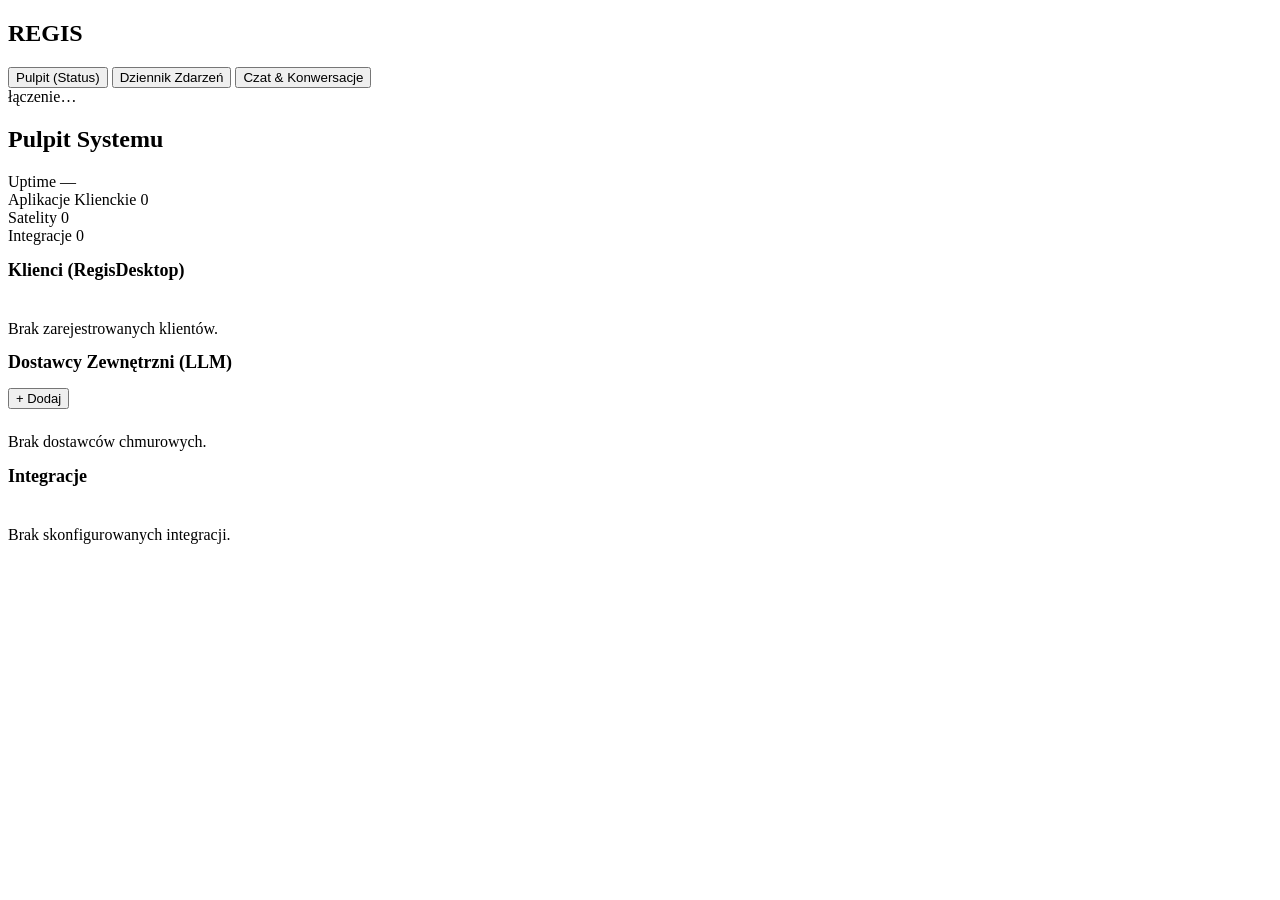
==== src/controller/web/index.html @ ec959bfd "Auto-zapis sesji agenta: Strumieniowanie akcji i narzędzi w UI i Satelicie" ====
<!DOCTYPE html>
<html lang="pl">
<head>
    <meta charset="UTF-8">
    <meta name="viewport" content="width=device-width, initial-scale=1.0">
    <meta name="description" content="Reaktywny panel kontrolny systemu Regis — monitorowanie węzłów, satelit i dziennik zdarzeń na żywo.">
    <title>Regis — Panel Kontrolny</title>
    <link rel="stylesheet" href="/style.css">
</head>
<body>
<div id="app">

    <!-- LEWY PANEL BOCZNY -->
    <aside id="sidebar">
        <div class="sidebar-header">
            <h1>REGIS</h1>
            <span id="clock" aria-live="polite"></span>
        </div>
        
        <nav class="sidebar-nav">
            <button class="nav-btn active" data-view="dashboard">Pulpit (Status)</button>
            <button class="nav-btn" data-view="logs">Dziennik Zdarzeń</button>
            <button class="nav-btn" data-view="chat">Czat &amp; Konwersacje</button>
        </nav>
        
        <div class="sidebar-footer">
            <div class="status-item sse-indicator">
                <span class="dot" id="sse-dot" style="background:var(--text-dim)"></span>
                <span class="label" id="sse-status">łączenie&hellip;</span>
            </div>
        </div>
    </aside>

    <!-- GŁÓWNA ZAWARTOŚĆ -->
    <main id="main">
        
        <!-- ZAKŁADKA 1: DASHBOARD -->
        <section id="view-dashboard" class="view-section active">
            <div class="view-header">
                <h2>Pulpit Systemu</h2>
            </div>
            <div class="status-grid">
                <div class="status-card">
                    <span class="label">Uptime</span>
                    <span class="value" id="uptime">—</span>
                </div>
                <div class="status-card">
                    <span class="label">Aplikacje Klienckie</span>
                    <span class="value" id="worker-count">0</span>
                </div>
                <div class="status-card">
                    <span class="label">Satelity</span>
                    <span class="value" id="satellite-count">0</span>
                </div>
                <div class="status-card">
                    <span class="label">Integracje</span>
                    <span class="value" id="integration-count">0</span>
                </div>
            </div>
            
            <div class="dashboard-grid">
                <!-- Kolumna 1: Aplikacje Klienckie -->
                <div class="dashboard-col">
                    <div>
                        <div class="view-header" style="padding-bottom: 8px; margin-bottom: 16px;">
                            <h2 style="font-size: 18px;">Klienci (RegisDesktop)</h2>
                        </div>
                        <div class="list-container" id="nodes-tree-body">
                            <div class="empty-state">Brak zarejestrowanych klientów.</div>
                        </div>
                    </div>
                </div>

                <!-- Kolumna 2: Dostawcy Zewnętrzni -->
                <div class="dashboard-col">
                    <div>
                        <div class="view-header" style="padding-bottom: 8px; margin-bottom: 16px;">
                            <h2 style="font-size: 18px;">Dostawcy Zewnętrzni (LLM)</h2>
                            <button class="btn" id="add-cloud-provider-btn" style="margin-left: auto; font-size: 13px;">+ Dodaj</button>
                        </div>
                        <div class="list-container" id="cloud-providers-tree-body">
                            <div class="empty-state">Brak dostawców chmurowych.</div>
                        </div>
                    </div>
                </div>

                <!-- Kolumna 3: Integracje -->
                <div class="dashboard-col">
                    <div>
                        <div class="view-header" style="padding-bottom: 8px; margin-bottom: 16px;">
                            <h2 style="font-size: 18px;">Integracje</h2>
                        </div>
                        <div class="list-container" id="integrations-tree-body">
                            <div class="empty-state">Brak skonfigurowanych integracji.</div>
                        </div>
                    </div>
                </div>
            </div>
        </section>

        <!-- ZAKŁADKA 5: LOGS -->
        <section id="view-logs" class="view-section" style="display:none;">
            <div class="view-header">
                <h2>Dziennik Zdarzeń</h2>
            </div>
            <div id="log-list" role="log" aria-live="polite" aria-atomic="false"></div>
        </section>

        <!-- ZAKŁADKA 6: CHAT -->
        <section id="view-chat" class="view-section" style="display:none; flex-direction:column;">
            <div class="view-header chat-header-bar">
                <div class="chat-header-left">
                    <h2>Czat &amp; Konwersacje</h2>
                    <label for="chat-satellite-select" class="sat-select-label" style="margin-left: 20px;">Sesja / Konwersacja:</label>
                    <select id="chat-satellite-select" class="sat-select">
                        <option value="web_ui" data-room="">Web UI (Klawiatura)</option>
                    </select>
                </div>
                <button class="btn danger" id="clear-chat-btn">Wyczyść tę sesję</button>
            </div>
            
            <div id="chat-messages" class="chat-messages-body">
                <p class="empty-state" style="text-align:center; padding:30px 0;">Brak historii konwersacji w tej sesji.</p>
            </div>

            <form id="chat-form" class="chat-input-bar">
                <input type="text" id="chat-input" placeholder="Wpisz wiadomość do Regisa... (Enter)" autocomplete="off">
                <button type="submit" id="chat-send-btn" class="btn">Wyślij</button>
            </form>
        </section>
        
    </main>
    <div id="toast-container" class="toast-container" aria-live="polite"></div>
</div>

<!-- MODAL ZDALNEJ KONFIGURACJI KLIENTA -->
<div id="node-config-modal" class="modal-overlay" style="display:none">
    <div class="modal-content">
        <div class="modal-header">
            <h2 id="modal-node-title">Konfiguracja RegisDesktop</h2>
            <button class="modal-close-btn" id="modal-close-btn">&times;</button>
        </div>
        <form id="node-config-form">
            <input type="hidden" id="modal-node-id">

            <div class="form-group">
                <label for="modal-node-name">Nazwa RegisDesktop / Alias:</label>
                <input type="text" id="modal-node-name" placeholder="np. Komputer w Salonie">
            </div>

            <div class="config-section">
                <div class="config-section-title">
                    <input type="checkbox" id="modal-enable-ollama">
                    <label for="modal-enable-ollama"><strong> Usługa LLM Worker (Ollama)</strong></label>
                </div>
                <div id="ollama-config-fields" class="config-section-body" style="display:none">
                    <div class="form-group">
                        <label for="modal-worker-model">Oficjalny Model Regis (Ollama):</label>
                        <select id="modal-worker-model" class="sat-select" style="width:100%">
                        </select>
                    </div>
                    <div class="form-group">
                        <label for="modal-worker-priority">Priorytet mocy maszyny (1-100):</label>
                        <input type="number" id="modal-worker-priority" min="1" max="100" value="100">
                    </div>
                </div>
            </div>

            <div class="config-section">
                <div class="config-section-title">
                    <input type="checkbox" id="modal-enable-stt">
                    <label for="modal-enable-stt"><strong> Usługa Transkrypcji Mowy (STT Worker)</strong></label>
                </div>
                <div id="stt-config-fields" class="config-section-body" style="display:none">
                    <div class="form-group">
                        <label for="modal-stt-size">Rozmiar modelu Faster-Whisper:</label>
                        <select id="modal-stt-size" class="sat-select" style="width:100%">
                            <option value="tiny">tiny (najszybszy)</option>
                            <option value="base">base</option>
                            <option value="small" selected>small (zalecany)</option>
                            <option value="medium">medium</option>
                            <option value="large-v3">large-v3 (najdokładniejszy)</option>
                        </select>
                    </div>
                    <div class="form-group">
                        <label for="modal-stt-lang">Język transkrypcji:</label>
                        <input type="text" id="modal-stt-lang" value="pl" placeholder="pl">
                    </div>
                </div>
            </div>

            <div class="config-section">
                <div class="config-section-title">
                    <input type="checkbox" id="modal-enable-tts">
                    <label for="modal-enable-tts"><strong> Usługa Syntezy Mowy (TTS Worker)</strong></label>
                </div>
                <div id="tts-config-fields" class="config-section-body" style="display:none">
                    <div class="form-group">
                        <label for="modal-tts-model">Identyfikator modelu głosu Piper:</label>
                        <input type="text" id="modal-tts-model" value="pl_PL-darkman-medium" placeholder="pl_PL-darkman-medium">
                    </div>
                </div>
            </div>

            <div class="config-section">
                <div class="config-section-title">
                    <input type="checkbox" id="modal-enable-satellite">
                    <label for="modal-enable-satellite"><strong> Usługa Satelita (Audio &amp; VAD)</strong></label>
                </div>
                <div id="satellite-config-fields" class="config-section-body" style="display:none">
                    <div class="form-group">
                        <label for="modal-satellite-room">Przypisane Pomieszczenie (Pokój):</label>
                        <input type="text" id="modal-satellite-room" placeholder="np. salon, pracownia_glowna">
                    </div>
                </div>
            </div>

            <div class="modal-actions">
                <button type="button" class="btn" id="modal-cancel-btn">Anuluj</button>
                <button type="submit" class="btn active" id="modal-save-btn">Zapisz Zmiany</button>
            </div>
        </form>
    </div>
</div>

<!-- MODAL KONFIGURACJI DOSTAWCY CHMUROWEGO -->
<div id="cloud-provider-modal" class="modal-overlay" style="display:none">
    <div class="modal-content">
        <div class="modal-header">
            <h2 id="modal-cp-title">Dostawca LLM (Chmura)</h2>
            <button class="modal-close-btn" id="modal-cp-close-btn">&times;</button>
        </div>
        <form id="cloud-provider-form">
            <input type="hidden" id="modal-cp-id">

            <div class="form-group">
                <label for="modal-cp-type">Platforma / Typ:</label>
                <select id="modal-cp-type" class="sat-select" style="width:100%" required>
                    <option value="openrouter">OpenRouter</option>
                    <option value="groq">Groq (Przyszłość)</option>
                </select>
            </div>

            <div class="form-group">
                <label for="modal-cp-key">Klucz API:</label>
                <input type="password" id="modal-cp-key" placeholder="Wklej klucz API">
                <small style="color: var(--text-dim); display: block; margin-top: 4px;">Zostaw puste, by nie zmieniać (przy edycji).</small>
            </div>

            <div class="form-group">
                <label for="modal-cp-model">Identyfikator Modelu:</label>
                <input type="text" id="modal-cp-model" placeholder="np. qwen/qwen-2.5-72b-instruct" required>
            </div>

            <div class="form-group">
                <label for="modal-cp-priority">Priorytet (1-100):</label>
                <input type="number" id="modal-cp-priority" min="1" max="100" value="50" required>
            </div>

            <div class="modal-actions" style="justify-content: space-between; display: flex; width: 100%;">
                <button type="button" class="btn danger" id="modal-cp-delete-btn" style="display:none;">Usuń</button>
                <div>
                    <button type="button" class="btn" id="modal-cp-cancel-btn">Anuluj</button>
                    <button type="submit" class="btn active">Zapisz</button>
                </div>
            </div>
        </form>
    </div>
</div>

<script type="module" src="/app.js"></script>
</body>
</html>
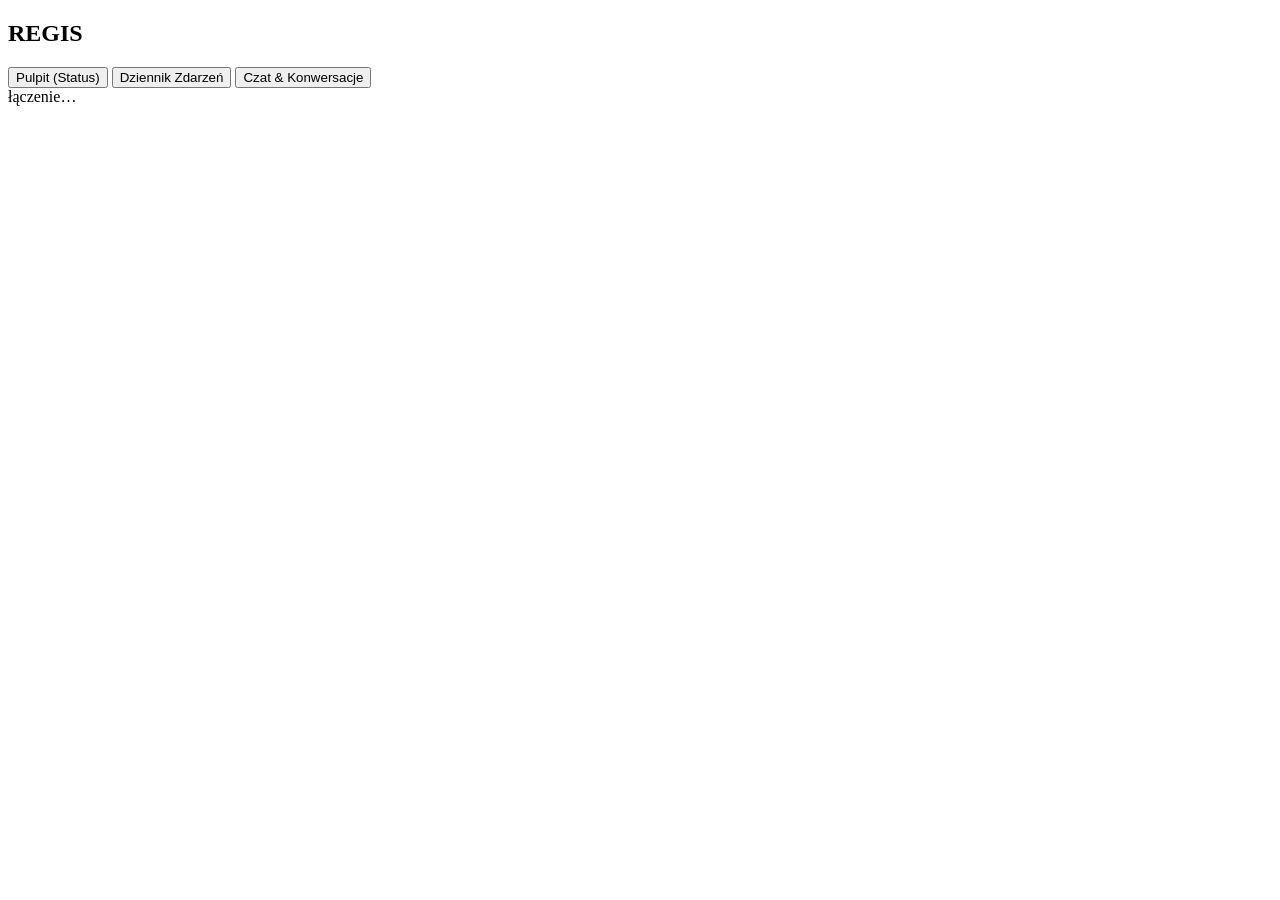
==== commit dcd41caf: "Auto-zapis sesji agenta: Wdrozenie architektury Split View, pigulki hover w stylu Antigravity, panel" ====
--- a/src/controller/web/index.html
+++ b/src/controller/web/index.html
@@ -33,240 +33,12 @@
 
     <!-- GŁÓWNA ZAWARTOŚĆ -->
     <main id="main">
-        
-        <!-- ZAKŁADKA 1: DASHBOARD -->
-        <section id="view-dashboard" class="view-section active">
-            <div class="view-header">
-                <h2>Pulpit Systemu</h2>
-            </div>
-            <div class="status-grid">
-                <div class="status-card">
-                    <span class="label">Uptime</span>
-                    <span class="value" id="uptime">—</span>
-                </div>
-                <div class="status-card">
-                    <span class="label">Aplikacje Klienckie</span>
-                    <span class="value" id="worker-count">0</span>
-                </div>
-                <div class="status-card">
-                    <span class="label">Satelity</span>
-                    <span class="value" id="satellite-count">0</span>
-                </div>
-                <div class="status-card">
-                    <span class="label">Integracje</span>
-                    <span class="value" id="integration-count">0</span>
-                </div>
-            </div>
-            
-            <div class="dashboard-grid">
-                <!-- Kolumna 1: Aplikacje Klienckie -->
-                <div class="dashboard-col">
-                    <div>
-                        <div class="view-header" style="padding-bottom: 8px; margin-bottom: 16px;">
-                            <h2 style="font-size: 18px;">Klienci (RegisDesktop)</h2>
-                        </div>
-                        <div class="list-container" id="nodes-tree-body">
-                            <div class="empty-state">Brak zarejestrowanych klientów.</div>
-                        </div>
-                    </div>
-                </div>
-
-                <!-- Kolumna 2: Dostawcy Zewnętrzni -->
-                <div class="dashboard-col">
-                    <div>
-                        <div class="view-header" style="padding-bottom: 8px; margin-bottom: 16px;">
-                            <h2 style="font-size: 18px;">Dostawcy Zewnętrzni (LLM)</h2>
-                            <button class="btn" id="add-cloud-provider-btn" style="margin-left: auto; font-size: 13px;">+ Dodaj</button>
-                        </div>
-                        <div class="list-container" id="cloud-providers-tree-body">
-                            <div class="empty-state">Brak dostawców chmurowych.</div>
-                        </div>
-                    </div>
-                </div>
-
-                <!-- Kolumna 3: Integracje -->
-                <div class="dashboard-col">
-                    <div>
-                        <div class="view-header" style="padding-bottom: 8px; margin-bottom: 16px;">
-                            <h2 style="font-size: 18px;">Integracje</h2>
-                        </div>
-                        <div class="list-container" id="integrations-tree-body">
-                            <div class="empty-state">Brak skonfigurowanych integracji.</div>
-                        </div>
-                    </div>
-                </div>
-            </div>
-        </section>
-
-        <!-- ZAKŁADKA 5: LOGS -->
-        <section id="view-logs" class="view-section" style="display:none;">
-            <div class="view-header">
-                <h2>Dziennik Zdarzeń</h2>
-            </div>
-            <div id="log-list" role="log" aria-live="polite" aria-atomic="false"></div>
-        </section>
-
-        <!-- ZAKŁADKA 6: CHAT -->
-        <section id="view-chat" class="view-section" style="display:none; flex-direction:column;">
-            <div class="view-header chat-header-bar">
-                <div class="chat-header-left">
-                    <h2>Czat &amp; Konwersacje</h2>
-                    <label for="chat-satellite-select" class="sat-select-label" style="margin-left: 20px;">Sesja / Konwersacja:</label>
-                    <select id="chat-satellite-select" class="sat-select">
-                        <option value="web_ui" data-room="">Web UI (Klawiatura)</option>
-                    </select>
-                </div>
-                <button class="btn danger" id="clear-chat-btn">Wyczyść tę sesję</button>
-            </div>
-            
-            <div id="chat-messages" class="chat-messages-body">
-                <p class="empty-state" style="text-align:center; padding:30px 0;">Brak historii konwersacji w tej sesji.</p>
-            </div>
-
-            <form id="chat-form" class="chat-input-bar">
-                <input type="text" id="chat-input" placeholder="Wpisz wiadomość do Regisa... (Enter)" autocomplete="off">
-                <button type="submit" id="chat-send-btn" class="btn">Wyślij</button>
-            </form>
-        </section>
-        
+        <!-- Komponenty widoków (dashboard.html, logs.html, chat.html) ładowane dynamicznie z /views/ -->
     </main>
     <div id="toast-container" class="toast-container" aria-live="polite"></div>
 </div>
 
-<!-- MODAL ZDALNEJ KONFIGURACJI KLIENTA -->
-<div id="node-config-modal" class="modal-overlay" style="display:none">
-    <div class="modal-content">
-        <div class="modal-header">
-            <h2 id="modal-node-title">Konfiguracja RegisDesktop</h2>
-            <button class="modal-close-btn" id="modal-close-btn">&times;</button>
-        </div>
-        <form id="node-config-form">
-            <input type="hidden" id="modal-node-id">
-
-            <div class="form-group">
-                <label for="modal-node-name">Nazwa RegisDesktop / Alias:</label>
-                <input type="text" id="modal-node-name" placeholder="np. Komputer w Salonie">
-            </div>
-
-            <div class="config-section">
-                <div class="config-section-title">
-                    <input type="checkbox" id="modal-enable-ollama">
-                    <label for="modal-enable-ollama"><strong> Usługa LLM Worker (Ollama)</strong></label>
-                </div>
-                <div id="ollama-config-fields" class="config-section-body" style="display:none">
-                    <div class="form-group">
-                        <label for="modal-worker-model">Oficjalny Model Regis (Ollama):</label>
-                        <select id="modal-worker-model" class="sat-select" style="width:100%">
-                        </select>
-                    </div>
-                    <div class="form-group">
-                        <label for="modal-worker-priority">Priorytet mocy maszyny (1-100):</label>
-                        <input type="number" id="modal-worker-priority" min="1" max="100" value="100">
-                    </div>
-                </div>
-            </div>
-
-            <div class="config-section">
-                <div class="config-section-title">
-                    <input type="checkbox" id="modal-enable-stt">
-                    <label for="modal-enable-stt"><strong> Usługa Transkrypcji Mowy (STT Worker)</strong></label>
-                </div>
-                <div id="stt-config-fields" class="config-section-body" style="display:none">
-                    <div class="form-group">
-                        <label for="modal-stt-size">Rozmiar modelu Faster-Whisper:</label>
-                        <select id="modal-stt-size" class="sat-select" style="width:100%">
-                            <option value="tiny">tiny (najszybszy)</option>
-                            <option value="base">base</option>
-                            <option value="small" selected>small (zalecany)</option>
-                            <option value="medium">medium</option>
-                            <option value="large-v3">large-v3 (najdokładniejszy)</option>
-                        </select>
-                    </div>
-                    <div class="form-group">
-                        <label for="modal-stt-lang">Język transkrypcji:</label>
-                        <input type="text" id="modal-stt-lang" value="pl" placeholder="pl">
-                    </div>
-                </div>
-            </div>
-
-            <div class="config-section">
-                <div class="config-section-title">
-                    <input type="checkbox" id="modal-enable-tts">
-                    <label for="modal-enable-tts"><strong> Usługa Syntezy Mowy (TTS Worker)</strong></label>
-                </div>
-                <div id="tts-config-fields" class="config-section-body" style="display:none">
-                    <div class="form-group">
-                        <label for="modal-tts-model">Identyfikator modelu głosu Piper:</label>
-                        <input type="text" id="modal-tts-model" value="pl_PL-darkman-medium" placeholder="pl_PL-darkman-medium">
-                    </div>
-                </div>
-            </div>
-
-            <div class="config-section">
-                <div class="config-section-title">
-                    <input type="checkbox" id="modal-enable-satellite">
-                    <label for="modal-enable-satellite"><strong> Usługa Satelita (Audio &amp; VAD)</strong></label>
-                </div>
-                <div id="satellite-config-fields" class="config-section-body" style="display:none">
-                    <div class="form-group">
-                        <label for="modal-satellite-room">Przypisane Pomieszczenie (Pokój):</label>
-                        <input type="text" id="modal-satellite-room" placeholder="np. salon, pracownia_glowna">
-                    </div>
-                </div>
-            </div>
-
-            <div class="modal-actions">
-                <button type="button" class="btn" id="modal-cancel-btn">Anuluj</button>
-                <button type="submit" class="btn active" id="modal-save-btn">Zapisz Zmiany</button>
-            </div>
-        </form>
-    </div>
-</div>
-
-<!-- MODAL KONFIGURACJI DOSTAWCY CHMUROWEGO -->
-<div id="cloud-provider-modal" class="modal-overlay" style="display:none">
-    <div class="modal-content">
-        <div class="modal-header">
-            <h2 id="modal-cp-title">Dostawca LLM (Chmura)</h2>
-            <button class="modal-close-btn" id="modal-cp-close-btn">&times;</button>
-        </div>
-        <form id="cloud-provider-form">
-            <input type="hidden" id="modal-cp-id">
-
-            <div class="form-group">
-                <label for="modal-cp-type">Platforma / Typ:</label>
-                <select id="modal-cp-type" class="sat-select" style="width:100%" required>
-                    <option value="openrouter">OpenRouter</option>
-                    <option value="groq">Groq (Przyszłość)</option>
-                </select>
-            </div>
-
-            <div class="form-group">
-                <label for="modal-cp-key">Klucz API:</label>
-                <input type="password" id="modal-cp-key" placeholder="Wklej klucz API">
-                <small style="color: var(--text-dim); display: block; margin-top: 4px;">Zostaw puste, by nie zmieniać (przy edycji).</small>
-            </div>
-
-            <div class="form-group">
-                <label for="modal-cp-model">Identyfikator Modelu:</label>
-                <input type="text" id="modal-cp-model" placeholder="np. qwen/qwen-2.5-72b-instruct" required>
-            </div>
-
-            <div class="form-group">
-                <label for="modal-cp-priority">Priorytet (1-100):</label>
-                <input type="number" id="modal-cp-priority" min="1" max="100" value="50" required>
-            </div>
-
-            <div class="modal-actions" style="justify-content: space-between; display: flex; width: 100%;">
-                <button type="button" class="btn danger" id="modal-cp-delete-btn" style="display:none;">Usuń</button>
-                <div>
-                    <button type="button" class="btn" id="modal-cp-cancel-btn">Anuluj</button>
-                    <button type="submit" class="btn active">Zapisz</button>
-                </div>
-            </div>
-        </form>
-    </div>
-</div>
+<!-- Komponenty okien modalnych (node_config.html, cloud_provider.html) ładowane dynamicznie z /modals/ -->
 
 <script type="module" src="/app.js"></script>
 </body>
